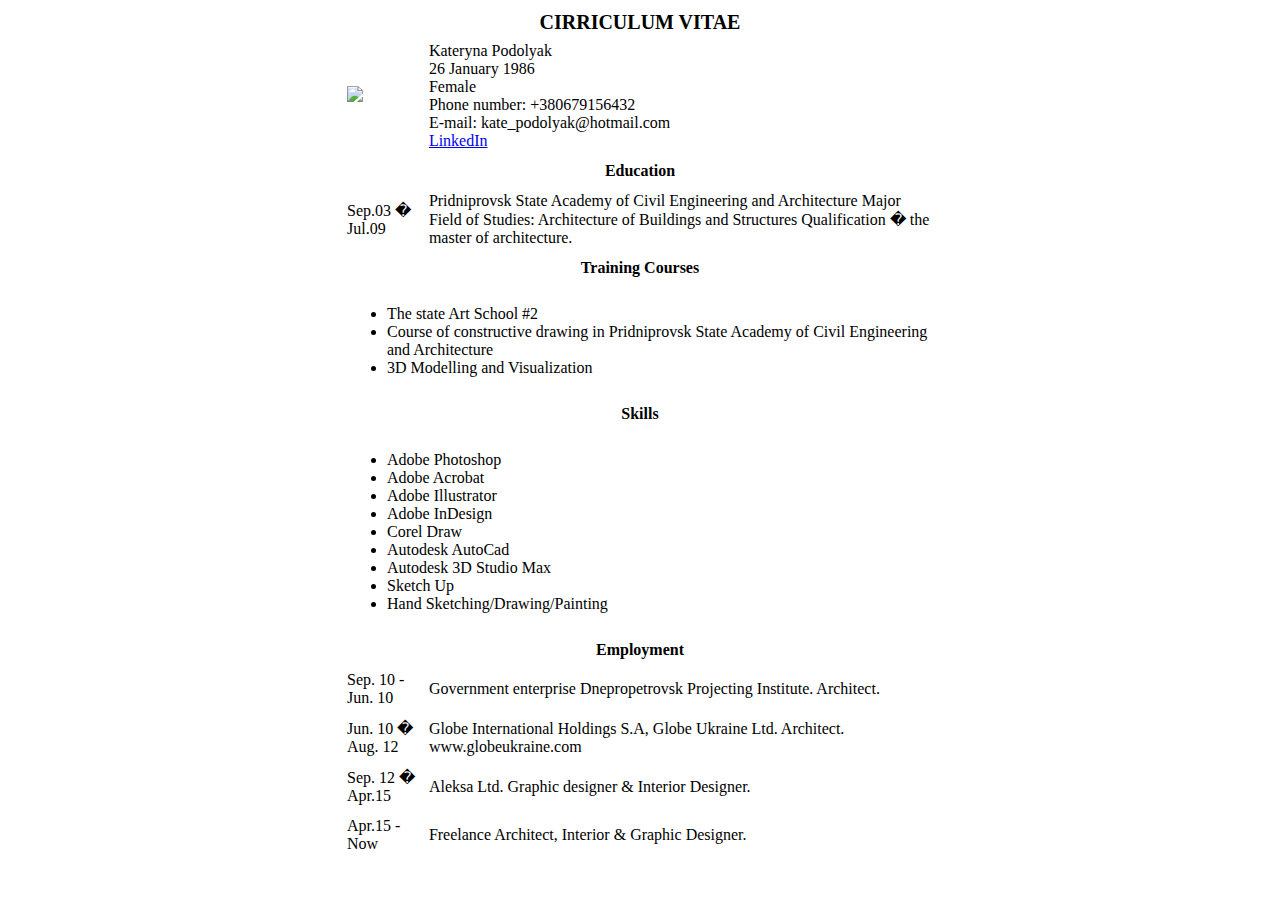
==== index.html @ bb6c1a99 "4" ====
<!DOCTYPE html>
<html>
    <head>
		<title>CIRRICULUM VITAE</title>
    </head>
	<body>
		<table style="margin: auto" width="600">
            <thead>
                <tr style="border-bottom:1px solid black;">
                    <th colspan="2" style="font-family:Tahoma;font-size:20px;color:black;text-align:center;"><strong>CIRRICULUM VITAE</strong></th>
                </tr>
            </thead>
			<tbody style="font-family:Tahoma;font-size:16px;color:black;text-align:left;">
                <tr>
                    <td style="padding:5px;"><img src="https://raw.githubusercontent.com/k8podolyak/CV/e4a45eeccb098a856d3da5fdd758c690a64b2ef7/P8240042%202.jpg"  height="130"/></td>
                    <td style="padding:5px;">Kateryna Podolyak<br>26 January 1986<br>Female<br>Phone number: +380679156432<br>E-mail: kate_podolyak@hotmail.com<br><a href="http://ua.linkedin.com/in/katepodolyak" target="_blank">LinkedIn</a></td>
                </tr>
				<tr>
                    <td colspan="2" style="padding:5px;text-align:center"><strong>Education</strong></td>
                   
                </tr>
                <tr>
                    <td style="padding:5px;">Sep.03 � Jul.09</td>
                    <td style="padding:5px;">Pridniprovsk State Academy of Civil Engineering and Architecture
Major Field of Studies: Architecture of Buildings and Structures
Qualification � the master of architecture.</td>
                </tr>
				<tr>
                    <td colspan="2" style="padding:5px;text-align:center"><strong>Training Courses</strong></td>
                </tr>
				<tr>
                    <td colspan="2" style="padding:5px;text-align:left">
					<ul>
					<li>The state Art School #2</li>
					<li>Course of constructive drawing in Pridniprovsk State Academy of Civil Engineering and Architecture</li>
					<li>3D Modelling and Visualization</li>
					</ul>
					</td>
                </tr>
				<tr>
                    <td colspan="2" style="padding:5px;text-align:center"><strong>Skills</strong></td>
				<tr>
                    <td colspan="2" style="padding:5px;text-align:left">
						<ul>
						<li>Adobe Photoshop</li>
						<li>Adobe Acrobat</li>
						<li>Adobe Illustrator</li>
						<li>Adobe InDesign</li>
						<li>Corel Draw</li>
						<li>Autodesk AutoCad</li>
						<li>Autodesk 3D Studio Max</li>
						<li>Sketch Up</li>
						<li>Hand Sketching/Drawing/Painting</li>
						</ul>
					</td>
                </tr>
				<tr>
                    <td colspan="2" style="padding:5px;text-align:center"><strong>Employment</strong></td>
                </tr>
                <tr>
                    <td style="padding:5px;">Sep. 10 - Jun. 10</td>
                    <td style="padding:5px;">Government enterprise Dnepropetrovsk Projecting Institute. Architect. </td>
				</tr>
				<tr>
                    <td style="padding:5px;">Jun. 10 � Aug. 12</td>
                    <td style="padding:5px;">Globe International Holdings S.A, Globe Ukraine Ltd.  Architect. www.globeukraine.com</td>
				</tr>
				<tr>
                    <td style="padding:5px;">Sep. 12 � Apr.15</td>
                    <td style="padding:5px;">Aleksa Ltd. Graphic designer & Interior Designer.</td>
				</tr>
				<tr>
                    <td style="padding:5px;">Apr.15 - Now</td>
                    <td style="padding:5px;">Freelance Architect, Interior & Graphic Designer.</td>
				</tr>
            </tbody>			
		</table>	
	<body>
</html>
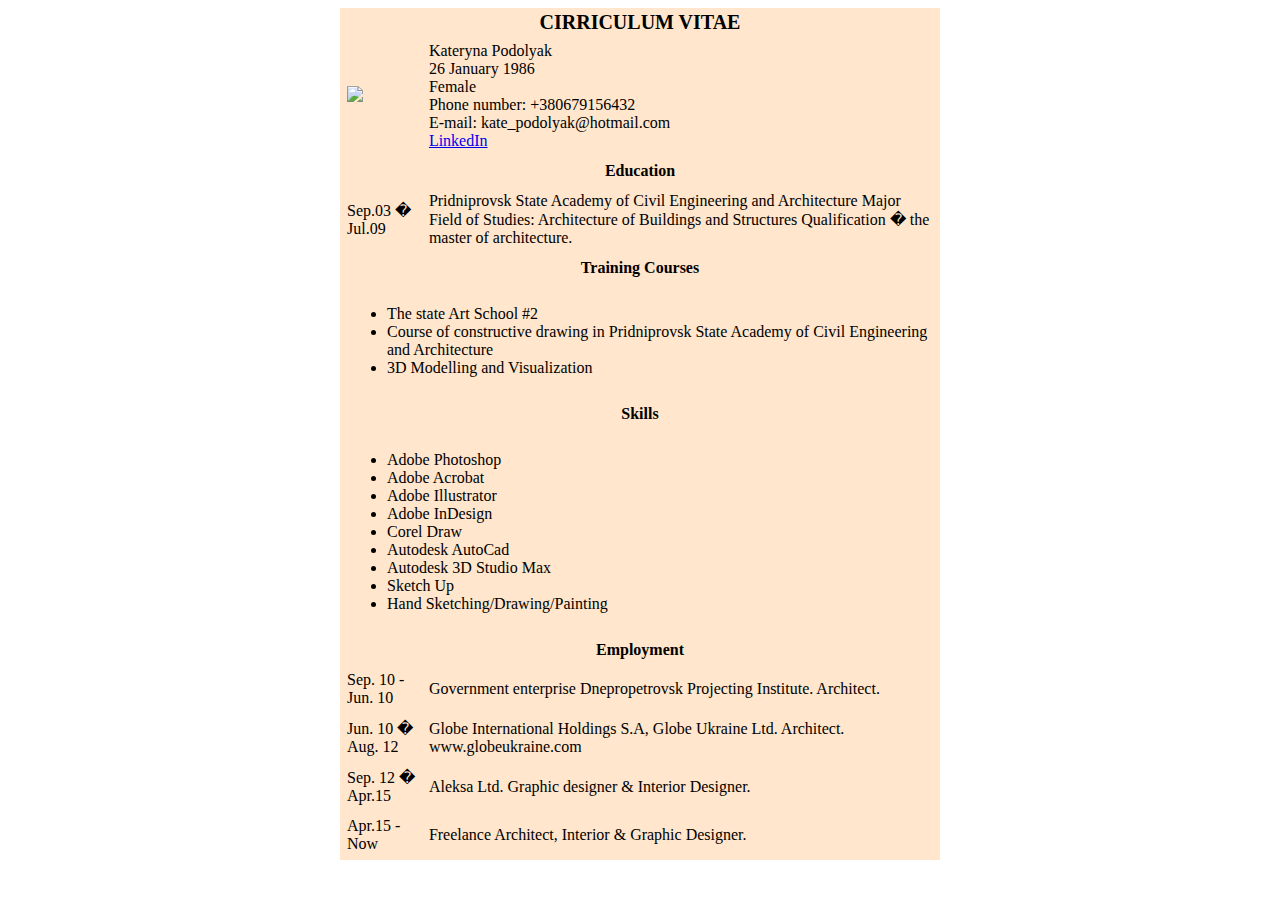
==== commit 99572684: "002" ====
--- a/index.html
+++ b/index.html
@@ -2,34 +2,35 @@
 <html>
     <head>
 		<title>CIRRICULUM VITAE</title>
+		<link type="text/css" rel="stylesheet" href="stylesheet1.css"/>
     </head>
-	<body>
-		<table style="margin: auto" width="600">
+	<body >
+		<table>
             <thead>
-                <tr style="border-bottom:1px solid black;">
-                    <th colspan="2" style="font-family:Tahoma;font-size:20px;color:black;text-align:center;"><strong>CIRRICULUM VITAE</strong></th>
+                <tr>
+                    <th colspan="2"><strong>CIRRICULUM VITAE</strong></th>
                 </tr>
             </thead>
-			<tbody style="font-family:Tahoma;font-size:16px;color:black;text-align:left;">
+			<tbody>
                 <tr>
-                    <td style="padding:5px;"><img src="https://raw.githubusercontent.com/k8podolyak/CV/e4a45eeccb098a856d3da5fdd758c690a64b2ef7/P8240042%202.jpg"  height="130"/></td>
-                    <td style="padding:5px;">Kateryna Podolyak<br>26 January 1986<br>Female<br>Phone number: +380679156432<br>E-mail: kate_podolyak@hotmail.com<br><a href="http://ua.linkedin.com/in/katepodolyak" target="_blank">LinkedIn</a></td>
+                    <td><img src="https://raw.githubusercontent.com/k8podolyak/CV/e4a45eeccb098a856d3da5fdd758c690a64b2ef7/P8240042%202.jpg"  height="130"/></td>
+                    <td>Kateryna Podolyak<br>26 January 1986<br>Female<br>Phone number: +380679156432<br>E-mail: kate_podolyak@hotmail.com<br><a href="http://ua.linkedin.com/in/katepodolyak" target="_blank">LinkedIn</a></td>
                 </tr>
 				<tr>
-                    <td colspan="2" style="padding:5px;text-align:center"><strong>Education</strong></td>
+                    <td colspan="2" style="text-align:center"><strong>Education</strong></td>
                    
                 </tr>
                 <tr>
-                    <td style="padding:5px;">Sep.03 � Jul.09</td>
-                    <td style="padding:5px;">Pridniprovsk State Academy of Civil Engineering and Architecture
+                    <td>Sep.03 � Jul.09</td>
+                    <td>Pridniprovsk State Academy of Civil Engineering and Architecture
 Major Field of Studies: Architecture of Buildings and Structures
 Qualification � the master of architecture.</td>
                 </tr>
 				<tr>
-                    <td colspan="2" style="padding:5px;text-align:center"><strong>Training Courses</strong></td>
+                    <td colspan="2" style="text-align:center"><strong>Training Courses</strong></td>
                 </tr>
 				<tr>
-                    <td colspan="2" style="padding:5px;text-align:left">
+                    <td colspan="2" style="text-align:left">
 					<ul>
 					<li>The state Art School #2</li>
 					<li>Course of constructive drawing in Pridniprovsk State Academy of Civil Engineering and Architecture</li>
@@ -38,9 +39,9 @@
 					</td>
                 </tr>
 				<tr>
-                    <td colspan="2" style="padding:5px;text-align:center"><strong>Skills</strong></td>
+                    <td colspan="2" style="text-align:center"><strong>Skills</strong></td>
 				<tr>
-                    <td colspan="2" style="padding:5px;text-align:left">
+                    <td colspan="2" style="text-align:left">
 						<ul>
 						<li>Adobe Photoshop</li>
 						<li>Adobe Acrobat</li>
@@ -55,23 +56,23 @@
 					</td>
                 </tr>
 				<tr>
-                    <td colspan="2" style="padding:5px;text-align:center"><strong>Employment</strong></td>
+                    <td colspan="2" style="text-align:center"><strong>Employment</strong></td>
                 </tr>
                 <tr>
-                    <td style="padding:5px;">Sep. 10 - Jun. 10</td>
-                    <td style="padding:5px;">Government enterprise Dnepropetrovsk Projecting Institute. Architect. </td>
+                    <td>Sep. 10 - Jun. 10</td>
+                    <td>Government enterprise Dnepropetrovsk Projecting Institute. Architect. </td>
 				</tr>
 				<tr>
-                    <td style="padding:5px;">Jun. 10 � Aug. 12</td>
-                    <td style="padding:5px;">Globe International Holdings S.A, Globe Ukraine Ltd.  Architect. www.globeukraine.com</td>
+                    <td>Jun. 10 � Aug. 12</td>
+                    <td>Globe International Holdings S.A, Globe Ukraine Ltd.  Architect. www.globeukraine.com</td>
 				</tr>
 				<tr>
-                    <td style="padding:5px;">Sep. 12 � Apr.15</td>
-                    <td style="padding:5px;">Aleksa Ltd. Graphic designer & Interior Designer.</td>
+                    <td>Sep. 12 � Apr.15</td>
+                    <td>Aleksa Ltd. Graphic designer & Interior Designer.</td>
 				</tr>
 				<tr>
-                    <td style="padding:5px;">Apr.15 - Now</td>
-                    <td style="padding:5px;">Freelance Architect, Interior & Graphic Designer.</td>
+                    <td>Apr.15 - Now</td>
+                    <td>Freelance Architect, Interior & Graphic Designer.</td>
 				</tr>
             </tbody>			
 		</table>	
--- a/stylesheet1.css
+++ b/stylesheet1.css
@@ -0,0 +1,23 @@
+body {
+	background-color:white;
+}
+table {
+	margin: auto;
+	width:600px;
+	font-family:Tahoma,san-serif;
+	font-size:16px;
+	color:black;
+	text-align:left;
+	background-color:#ffe6cc;
+}
+tr {
+ border-bottom:1px solid black;
+ }
+th{
+	font-size:20px;
+	color:black;
+	text-align:center;
+}
+td{
+	padding:5px;
+}
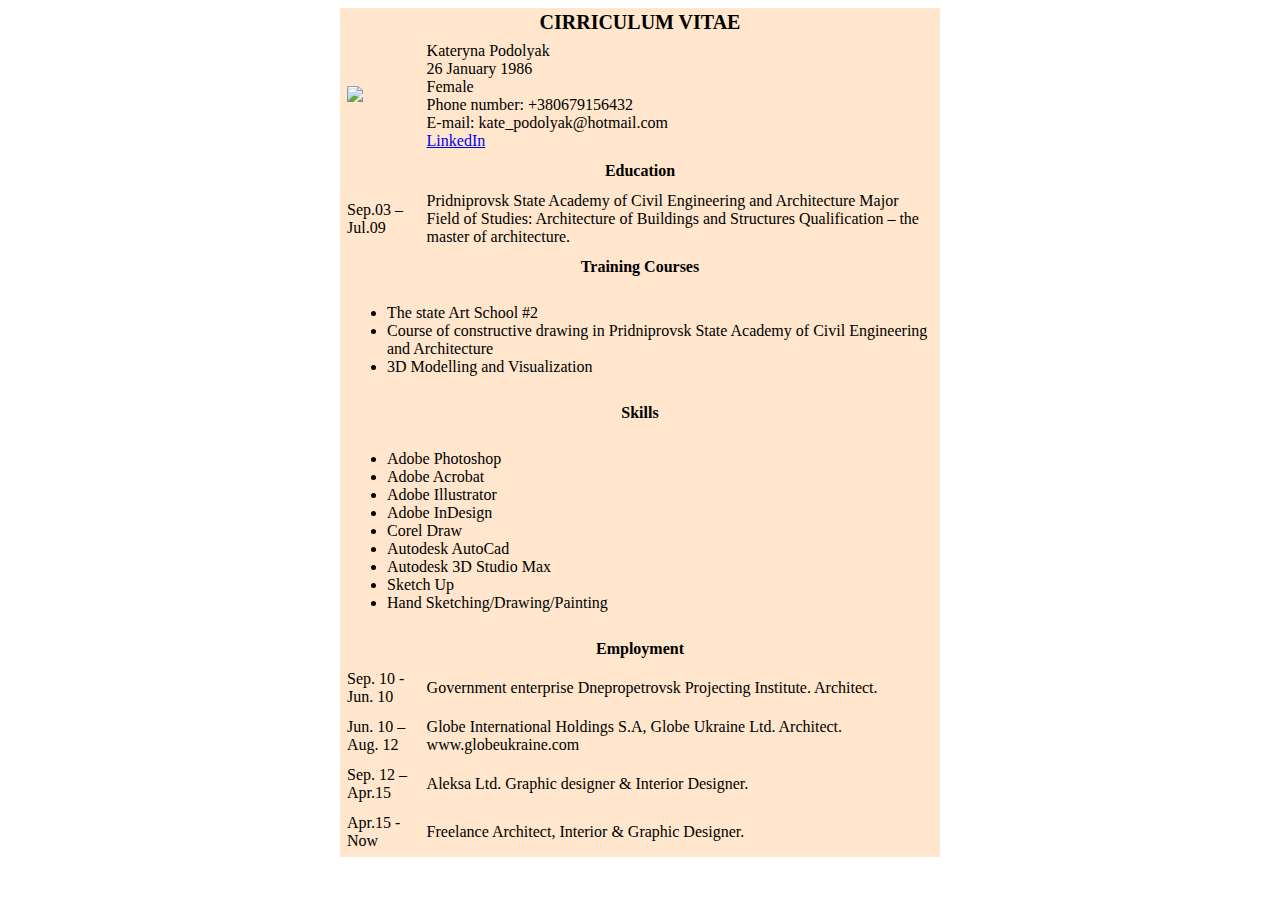
==== commit a73216dc: "1" ====
--- a/index.html
+++ b/index.html
@@ -17,17 +17,17 @@
                     <td>Kateryna Podolyak<br>26 January 1986<br>Female<br>Phone number: +380679156432<br>E-mail: kate_podolyak@hotmail.com<br><a href="http://ua.linkedin.com/in/katepodolyak" target="_blank">LinkedIn</a></td>
                 </tr>
 				<tr>
-                    <td colspan="2" style="text-align:center"><strong>Education</strong></td>
+                    <td colspan="2" class="theme">Education</td>
                    
                 </tr>
                 <tr>
-                    <td>Sep.03 � Jul.09</td>
+                    <td>Sep.03 – Jul.09</td>
                     <td>Pridniprovsk State Academy of Civil Engineering and Architecture
 Major Field of Studies: Architecture of Buildings and Structures
-Qualification � the master of architecture.</td>
+Qualification – the master of architecture.</td>
                 </tr>
 				<tr>
-                    <td colspan="2" style="text-align:center"><strong>Training Courses</strong></td>
+                    <td colspan="2" class="theme">Training Courses</td>
                 </tr>
 				<tr>
                     <td colspan="2" style="text-align:left">
@@ -39,7 +39,7 @@
 					</td>
                 </tr>
 				<tr>
-                    <td colspan="2" style="text-align:center"><strong>Skills</strong></td>
+                    <td colspan="2" class="theme">Skills</td>
 				<tr>
                     <td colspan="2" style="text-align:left">
 						<ul>
@@ -56,18 +56,18 @@
 					</td>
                 </tr>
 				<tr>
-                    <td colspan="2" style="text-align:center"><strong>Employment</strong></td>
+                    <td colspan="2" class="theme">Employment</td>
                 </tr>
                 <tr>
                     <td>Sep. 10 - Jun. 10</td>
                     <td>Government enterprise Dnepropetrovsk Projecting Institute. Architect. </td>
 				</tr>
 				<tr>
-                    <td>Jun. 10 � Aug. 12</td>
+                    <td>Jun. 10 – Aug. 12</td>
                     <td>Globe International Holdings S.A, Globe Ukraine Ltd.  Architect. www.globeukraine.com</td>
 				</tr>
 				<tr>
-                    <td>Sep. 12 � Apr.15</td>
+                    <td>Sep. 12 – Apr.15</td>
                     <td>Aleksa Ltd. Graphic designer & Interior Designer.</td>
 				</tr>
 				<tr>
@@ -77,4 +77,4 @@
             </tbody>			
 		</table>	
 	<body>
-</html>+</html>
--- a/stylesheet1.css
+++ b/stylesheet1.css
@@ -21,3 +21,6 @@
 td{
 	padding:5px;
 }
+.theme { text-align:center;
+	font-weight: bold;
+}
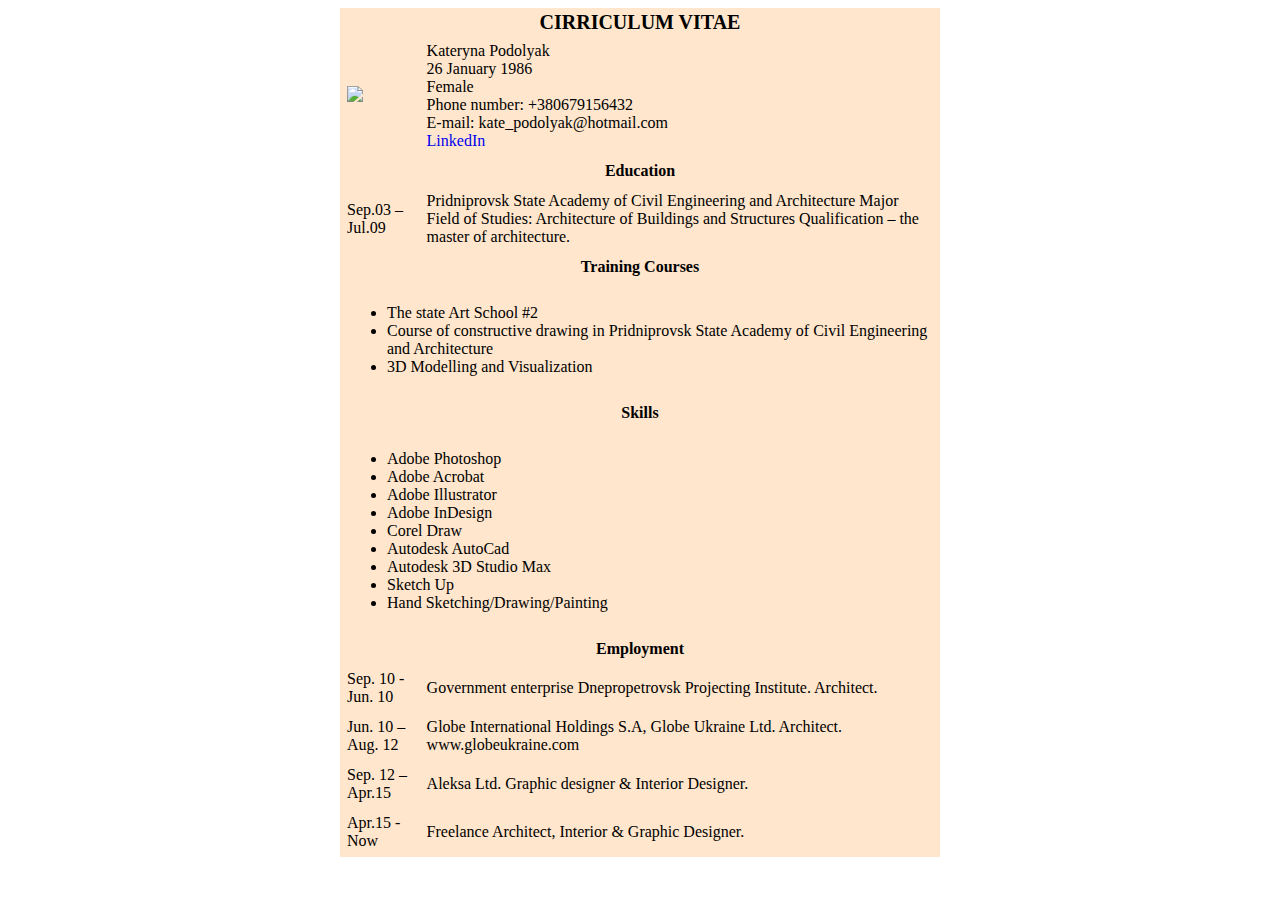
==== commit 39b723ed: "33" ====
--- a/index.html
+++ b/index.html
@@ -13,7 +13,7 @@
             </thead>
 			<tbody>
                 <tr>
-                    <td><img src="https://raw.githubusercontent.com/k8podolyak/CV/e4a45eeccb098a856d3da5fdd758c690a64b2ef7/P8240042%202.jpg"  height="130"/></td>
+                    <td><a href="https://www.facebook.com/kate.podolyak"><img src="https://raw.githubusercontent.com/k8podolyak/CV/e4a45eeccb098a856d3da5fdd758c690a64b2ef7/P8240042%202.jpg"  height="130"/></a></td>
                     <td>Kateryna Podolyak<br>26 January 1986<br>Female<br>Phone number: +380679156432<br>E-mail: kate_podolyak@hotmail.com<br><a href="http://ua.linkedin.com/in/katepodolyak" target="_blank">LinkedIn</a></td>
                 </tr>
 				<tr>
--- a/stylesheet1.css
+++ b/stylesheet1.css
@@ -21,6 +21,17 @@
 td{
 	padding:5px;
 }
-.theme { text-align:center;
+.theme { 
+	text-align:center;
 	font-weight: bold;
 }
+a:hover {
+	font-weight:bold;
+}
+a {
+	text-decoration:none;
+	}
+img:hover {
+	height:140;
+	width:140;	
+}
